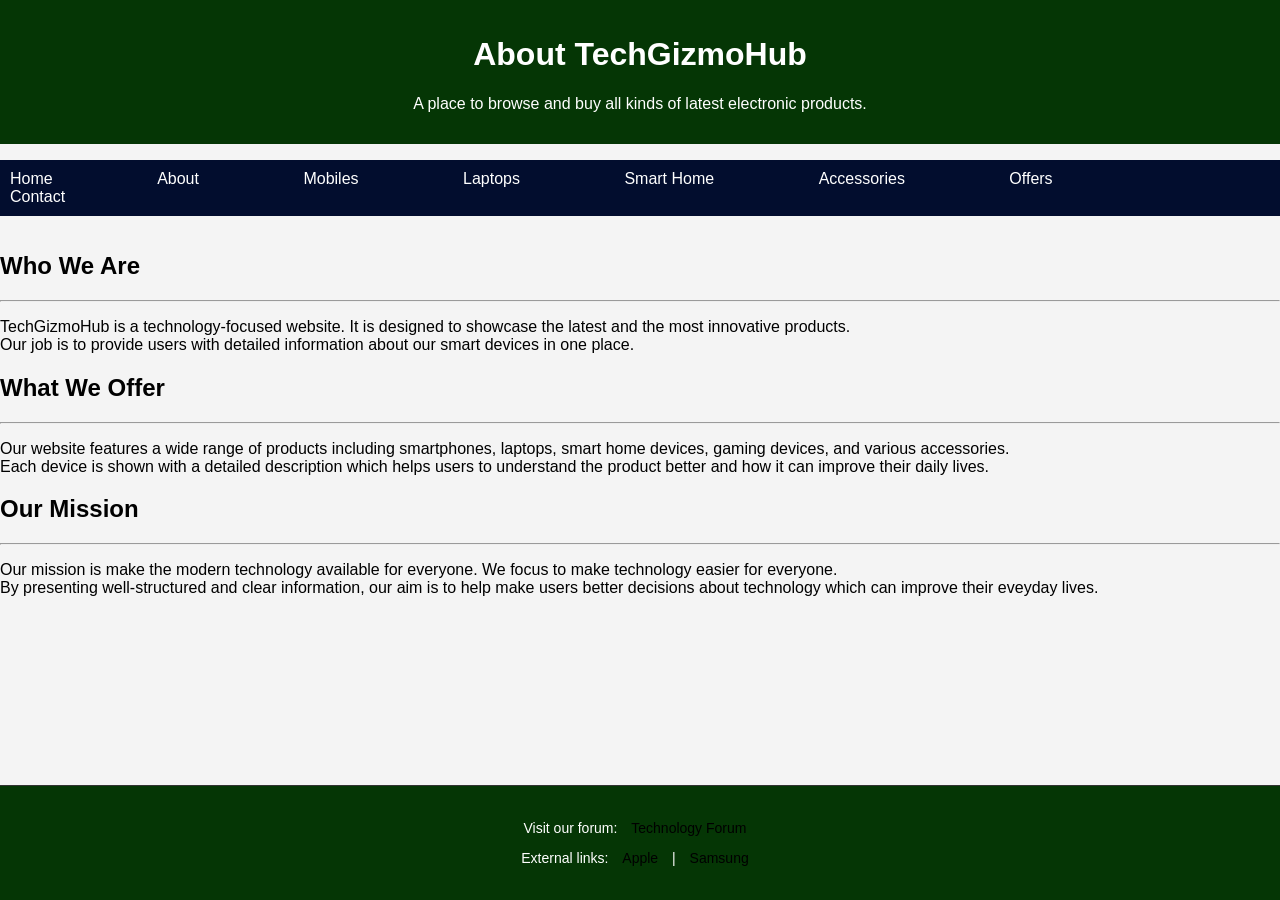
==== pages/about.html @ e5d197b3 "Add files via upload" ====
<!DOCTYPE html>
<html>
    <head>
        <title>TechGizmoHub | About</title>
        <link rel="stylesheet" href="/css/style.css">
        <script src="/js/script.js"></script>
    </head>
    <body>
        <div class="wrapper">
        <header>
        <h1>About TechGizmoHub</h1>
        <p>A place to browse and buy all kinds of latest electronic products.</p>
        </header>
        <nav>
            <ul>
                <li><a href="/index.html">Home</a></li>
                <li><a href="/pages/about.html">About</a></li>
                <li><a href="/pages/mobiles.html">Mobiles</a></li>
                <li><a href="/pages/laptops.html">Laptops</a></li>
                <li><a href="/pages/smarthome.html">Smart Home</a></li>
                <li><a href="/pages/accessories.html">Accessories</a></li>
                <li><a href="/pages/offers.html">Offers</a></li>
                <li><a href="/pages/contact.html">Contact</a></li>
            </ul>
        </nav>
        <div class="main">
            <section>
                <h2>Who We Are</h2>
                <hr>
                <p>TechGizmoHub is a technology-focused website. It is designed to showcase the latest and the most innovative products.
                    <br>Our job is to provide users with detailed information about our smart devices in one place.
                </p>
            </section>
            <section>
                <h2>What We Offer</h2>
                <hr>
                <p>Our website features a wide range of products including smartphones, laptops, smart home devices, gaming devices, and various accessories.<br>
                Each device is shown with a detailed description which helps users to understand the product better and how it can improve their daily lives.</p>
            </section>
            <section>
                <h2>Our Mission</h2>
                <hr>
                <p>Our mission is make the modern technology available for everyone. We focus to make technology easier for everyone.<br>
                By presenting well-structured and clear information, our aim is to help make users better decisions about technology which can improve their eveyday lives.</p>
            </section>
        </div>
        <div class="footer">
            <p>Visit our forum:
                <a href="https://www.reddit.com/r/technology/" target="_blank">
                    Technology Forum
                </a>
            </p>
            <p>
                External links:
                <a href="https://www.apple.com" target="_blank">Apple</a> |
                <a href="https://www.samsung.com" target="_blank">Samsung</a>
            </p>
        </div>
        </div>
    </body>
</html>
---- css/style.css ----
body {
    font-family: Arial;
    background-color: #f4f4f4;
    margin: 20px;
}
header {
    background-color:  rgb(5, 54, 5);
    color: white;
    padding: 15px;
    text-align: center;
}
nav ul {
    list-style: none;
    background: #020d2e;
    padding: 10px;
}
nav ul li {
    display: inline;
    margin-right: 100px;
}
nav ul li a {
    color: white;
    text-decoration: none;
}
nav ul li a:hover {
    background-color: rgb(14, 98, 155);
    padding: 5px;
}
table {
    width: 100;
    border-collapse: collapse;
    margin-top: 20px;
}
th td {
    border: 1px solid #ccc;
    padding: 12px;
    text-align: center;
}
th {
    background-color: darkgreen;
    color: white;
}
.buy-btn {
    background: #020d2e;
    color: white;
    padding: 8px 12px;
    border: none;
    cursor: pointer;
    border-radius: 4px;
}
.buy-btn:hover {
    background:  rgb(14, 98, 155);
}
.Offers {
    display: flex;
    margin-top: 30px;
    gap: 20px;
}
.card {
    background: white;
    width: 100%;
    padding: 20px;
    border-radius: 8px;
    box-shadow: 0 4px 8px rgb(0,0,0,0.1);
    margin-right: 10px;
}
.price {
    font-size: 18px;
    color: balck;
    font-weight: bold;
}
.old-price {
    text-decoration: line-through;
    color: grey;
    font-size: 14px;
}
.footer {
    background-color:  rgb(5, 54, 5);
    color: White;
    padding: 20px 40px;
    text-align: center;
    font-size: 14px;
    border-top: 1px solid #333;
}
.footer a {
    color: black;
    text-decoration: none;
    margin: 0 10px;
    transition: color 0.3s ease;
}
.footer a:hover {
    color:  rgb(14, 98, 155);
    text-decoration: underline;
}
.main {
    flex: 1;
}
.html, body {
    height: 100%;
    margin: 0;
}
.wrapper {
    min-height: 100vh;
    display: flex;
    flex-direction: column;
}
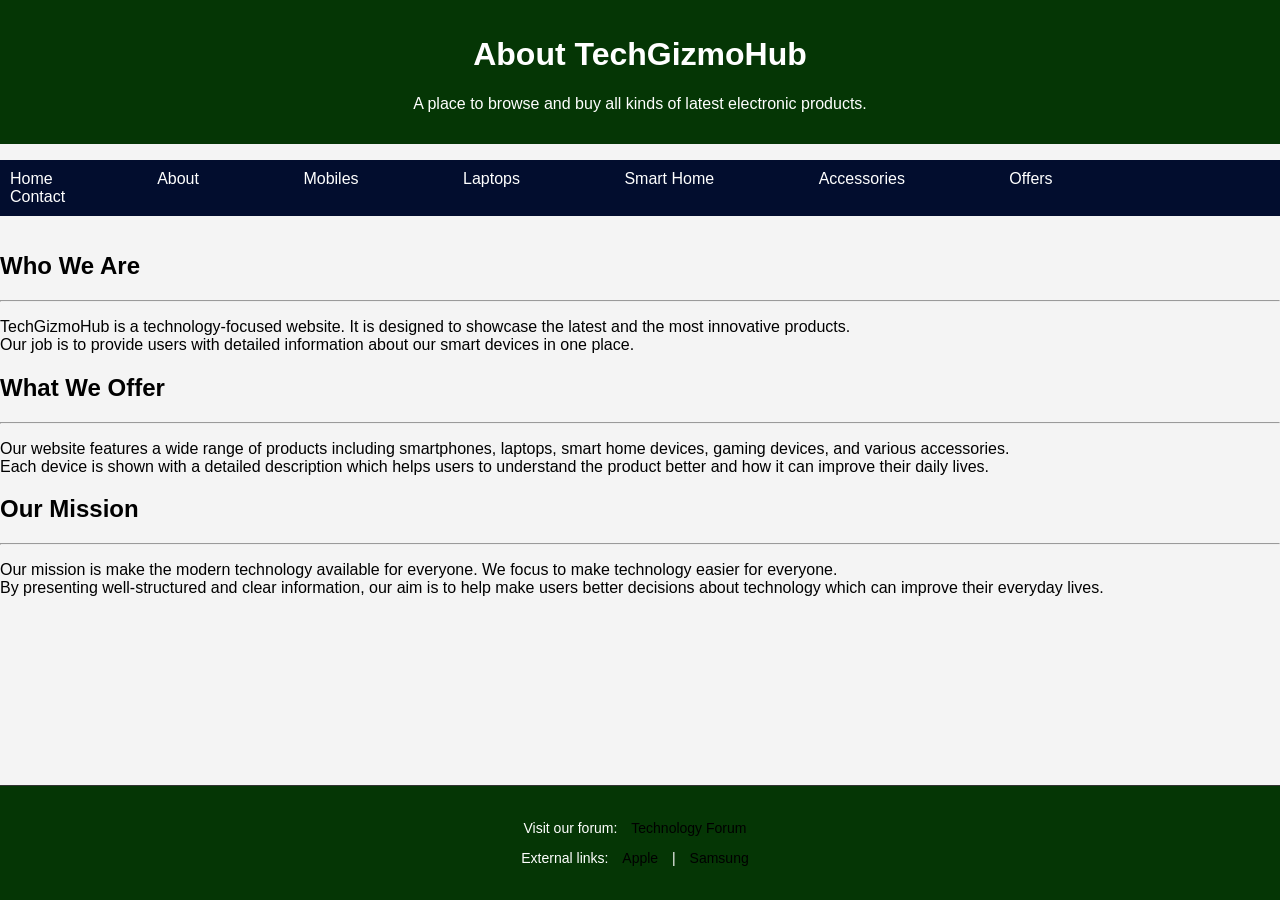
==== commit a08511b7: "Update about.html" ====
--- a/pages/about.html
+++ b/pages/about.html
@@ -1,61 +1,74 @@
 <!DOCTYPE html>
 <html>
-    <head>
-        <title>TechGizmoHub | About</title>
-        <link rel="stylesheet" href="/css/style.css">
-        <script src="/js/script.js"></script>
-    </head>
-    <body>
-        <div class="wrapper">
+<head>
+    <title>TechGizmoHub | About</title>
+    <link rel="stylesheet" href="../css/style.css">
+    <script src="../js/script.js" defer></script>
+</head>
+
+<body>
+    <div class="wrapper">
         <header>
-        <h1>About TechGizmoHub</h1>
-        <p>A place to browse and buy all kinds of latest electronic products.</p>
+            <h1>About TechGizmoHub</h1>
+            <p>A place to browse and buy all kinds of latest electronic products.</p>
         </header>
+
         <nav>
             <ul>
-                <li><a href="/index.html">Home</a></li>
-                <li><a href="/pages/about.html">About</a></li>
-                <li><a href="/pages/mobiles.html">Mobiles</a></li>
-                <li><a href="/pages/laptops.html">Laptops</a></li>
-                <li><a href="/pages/smarthome.html">Smart Home</a></li>
-                <li><a href="/pages/accessories.html">Accessories</a></li>
-                <li><a href="/pages/offers.html">Offers</a></li>
-                <li><a href="/pages/contact.html">Contact</a></li>
+                <li><a href="../index.html">Home</a></li>
+                <li><a href="about.html">About</a></li>
+                <li><a href="mobiles.html">Mobiles</a></li>
+                <li><a href="laptops.html">Laptops</a></li>
+                <li><a href="smarthome.html">Smart Home</a></li>
+                <li><a href="accessories.html">Accessories</a></li>
+                <li><a href="offers.html">Offers</a></li>
+                <li><a href="contact.html">Contact</a></li>
             </ul>
         </nav>
+
         <div class="main">
             <section>
                 <h2>Who We Are</h2>
                 <hr>
-                <p>TechGizmoHub is a technology-focused website. It is designed to showcase the latest and the most innovative products.
+                <p>
+                    TechGizmoHub is a technology-focused website. It is designed to showcase the latest and the most innovative products.
                     <br>Our job is to provide users with detailed information about our smart devices in one place.
                 </p>
             </section>
+
             <section>
                 <h2>What We Offer</h2>
                 <hr>
-                <p>Our website features a wide range of products including smartphones, laptops, smart home devices, gaming devices, and various accessories.<br>
-                Each device is shown with a detailed description which helps users to understand the product better and how it can improve their daily lives.</p>
+                <p>
+                    Our website features a wide range of products including smartphones, laptops, smart home devices, gaming devices, and various accessories.<br>
+                    Each device is shown with a detailed description which helps users to understand the product better and how it can improve their daily lives.
+                </p>
             </section>
+
             <section>
                 <h2>Our Mission</h2>
                 <hr>
-                <p>Our mission is make the modern technology available for everyone. We focus to make technology easier for everyone.<br>
-                By presenting well-structured and clear information, our aim is to help make users better decisions about technology which can improve their eveyday lives.</p>
+                <p>
+                    Our mission is make the modern technology available for everyone. We focus to make technology easier for everyone.<br>
+                    By presenting well-structured and clear information, our aim is to help make users better decisions about technology which can improve their everyday lives.
+                </p>
             </section>
         </div>
+
         <div class="footer">
-            <p>Visit our forum:
+            <p>
+                Visit our forum:
                 <a href="https://www.reddit.com/r/technology/" target="_blank">
                     Technology Forum
                 </a>
             </p>
+
             <p>
                 External links:
                 <a href="https://www.apple.com" target="_blank">Apple</a> |
                 <a href="https://www.samsung.com" target="_blank">Samsung</a>
             </p>
         </div>
-        </div>
-    </body>
-</html>+    </div>
+</body>
+</html>
